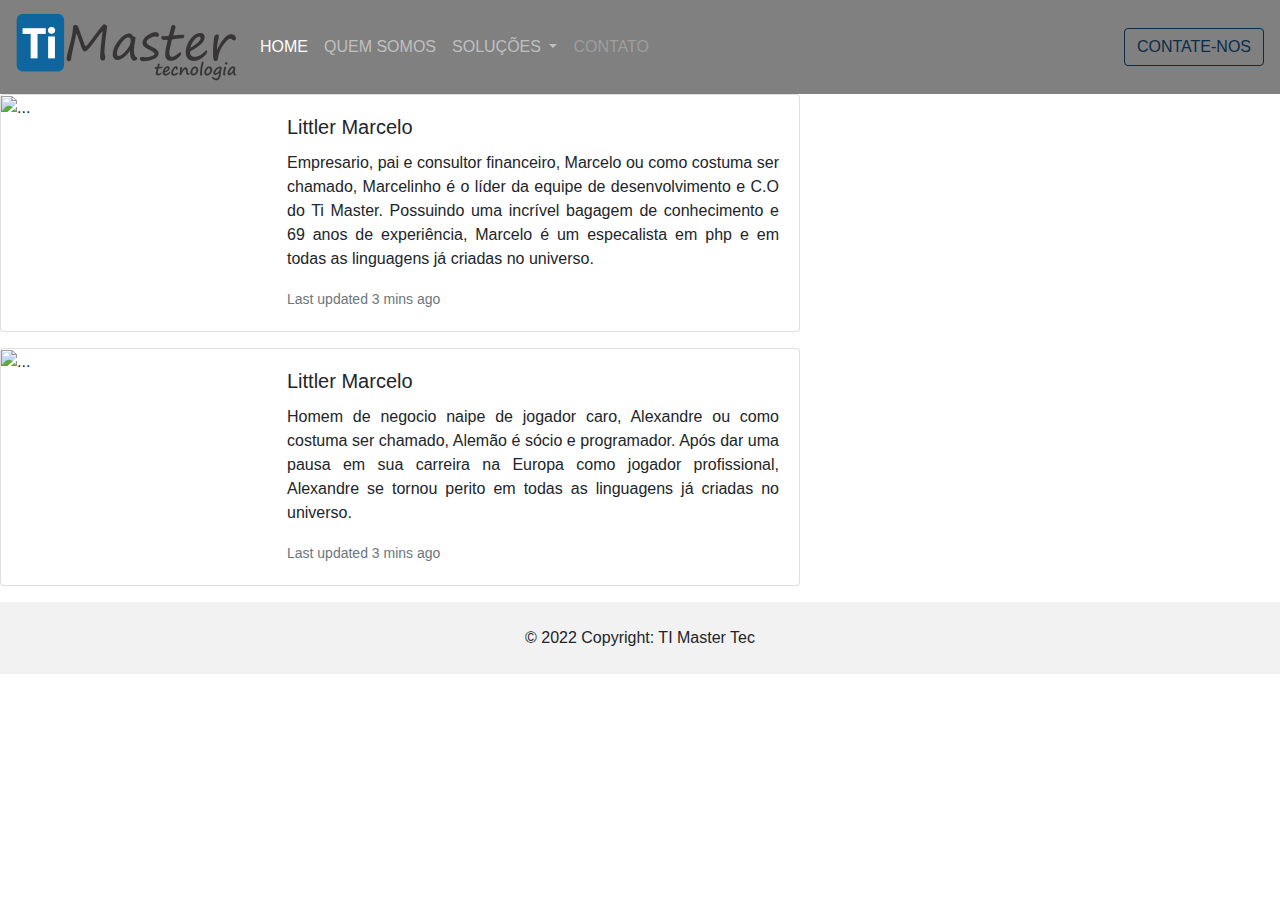
==== quem-somos.html @ afe3f1e8 "TIMaster quem somo 1.0" ====
<!DOCTYPE html>
<html lang="pt-BR">
<head>
    <meta charset="UTF-8">
    <meta http-equiv="X-UA-Compatible" content="IE=edge">
    <meta name="viewport" content="width=device-width, initial-scale=1.0">
    <link rel="stylesheet" href="css/bootstrap.css">
    <link rel="stylesheet" href="style.css">
    <title>Singular Telecom - Agente Autorizado Vivo Empresas</title>
</head>
<body>
    
    <nav class="navbar navbar-expand-lg navbar-dark">
        <a class="navbar-brand" href="#"><img src="imgs/logo.png" alt="Logo Singular" class="logo"></a>
        <button class="navbar-toggler" type="button" data-toggle="collapse" data-target="#navbarSupportedContent" aria-controls="navbarSupportedContent" aria-expanded="false" aria-label="Toggle navigation">
          <span class="navbar-toggler-icon"></span>
        </button>
      
        <div class="collapse navbar-collapse" id="navbarSupportedContent">
          <ul class="navbar-nav mr-auto">
            <li class="nav-item active">
              <a class="nav-link" href="index.html">Home <span class="sr-only">(current)</span></a>
            </li>
            <li class="nav-item">
              <a class="nav-link" href="#">Quem somos</a>
            </li>
            <li class="nav-item dropdown">
              <a class="nav-link dropdown-toggle" href="#" role="button" data-toggle="dropdown" aria-expanded="false">
                Soluções
              </a>
              <div class="dropdown-menu">
                <a class="dropdown-item" href="#">Suporte Ti</a>
                <a class="dropdown-item" href="#">Terceirização de Ti</a>
                <div class="dropdown-divider"></div>
                <a class="dropdown-item" href="#">Desenvolvimento</a>
              </div>
            </li>
            <li class="nav-item">
              <a class="nav-link disabled">Contato</a>
            </li>
          </ul>
          <form class="form-inline my-2 my-lg-0">
            <a href="https://wa.me/5515998150709" target="_blank" class="btn btn-outline-success my-2 my-sm-0">Contate-nos</a>
          </form> 
        </div>
      </nav>

      <!-- Conteudo -->
      <div class="card mb-3" style="max-width: 800px;">
        <div class="row no-gutters">
          <div class="col-md-4">
                <img src="https://media-exp1.licdn.com/dms/image/C4E03AQEHqDO72q7AdA/profile-displayphoto-shrink_800_800/0/1649104694924?e=1670457600&v=beta&t=TQPBjxLTbIlKcOxjaLrEK_NZwIAaUH-o9Ln8CSLEZT0" style="width: 250px;" alt="...">
            </div>
            <div class="col-md-8">
                <div class="card-body">
                    <h5 class="card-title">Littler Marcelo</h5>
                    <p class="card-text">Empresario, pai e consultor financeiro, Marcelo ou como costuma ser chamado, Marcelinho é o líder da equipe de desenvolvimento e C.O do Ti Master. Possuindo uma incrível bagagem de conhecimento e 69 anos de experiência, Marcelo é um especalista em php e em todas as linguagens já criadas no universo.</p>
                    <p class="card-text"><small class="text-muted">Last updated 3 mins ago</small></p>
                    </div>
                </div>
            </div>
        </div>
    
        <div class="card mb-3" style="max-width: 800px;">
            <div class="row no-gutters">
                  <div class="col-md-4">
                    <img src="https://media-exp1.licdn.com/dms/image/C4E03AQH1bpZxUKEU8g/profile-displayphoto-shrink_800_800/0/1609164620222?e=1670457600&v=beta&t=f9tTU0c2F95OFmH2gbxLQD1mqZcXLbIr_7OWUYDuLnY" style="width: 250px;" alt="...">
                  </div>
                  <div class="col-md-8">
                    <div class="card-body">
                      <h5 class="card-title">Littler Marcelo</h5>
                      <p class="card-text">Homem de negocio naipe de jogador caro, Alexandre ou como costuma ser chamado, Alemão é sócio e programador. Após dar uma pausa em sua carreira na Europa como jogador profissional, Alexandre se tornou perito em todas as linguagens já criadas no universo.</p>
                      <p class="card-text"><small class="text-muted">Last updated 3 mins ago</small></p>
                    </div>
                </div>
            </div>
        </div>
        <!-- Fim do Conteudo-->
       
      <footer>
        <!-- Copyright -->
      <div class="text-center p-4" style="background-color: rgba(0, 0, 0, 0.05);">
          © 2022 Copyright:
          <a class="text-reset fw-bold" href="https://mdbootstrap.com/">TI Master Tec</a>
      </div>
        <!-- Copyright -->
      </footer>
      <!-- Footer -->

    
    <script src="https://cdn.jsdelivr.net/npm/jquery@3.5.1/dist/jquery.slim.min.js" integrity="sha384-DfXdz2htPH0lsSSs5nCTpuj/zy4C+OGpamoFVy38MVBnE+IbbVYUew+OrCXaRkfj" crossorigin="anonymous"></script>
    <script src="js/bootstrap.js"></script>    


</body>

</html>
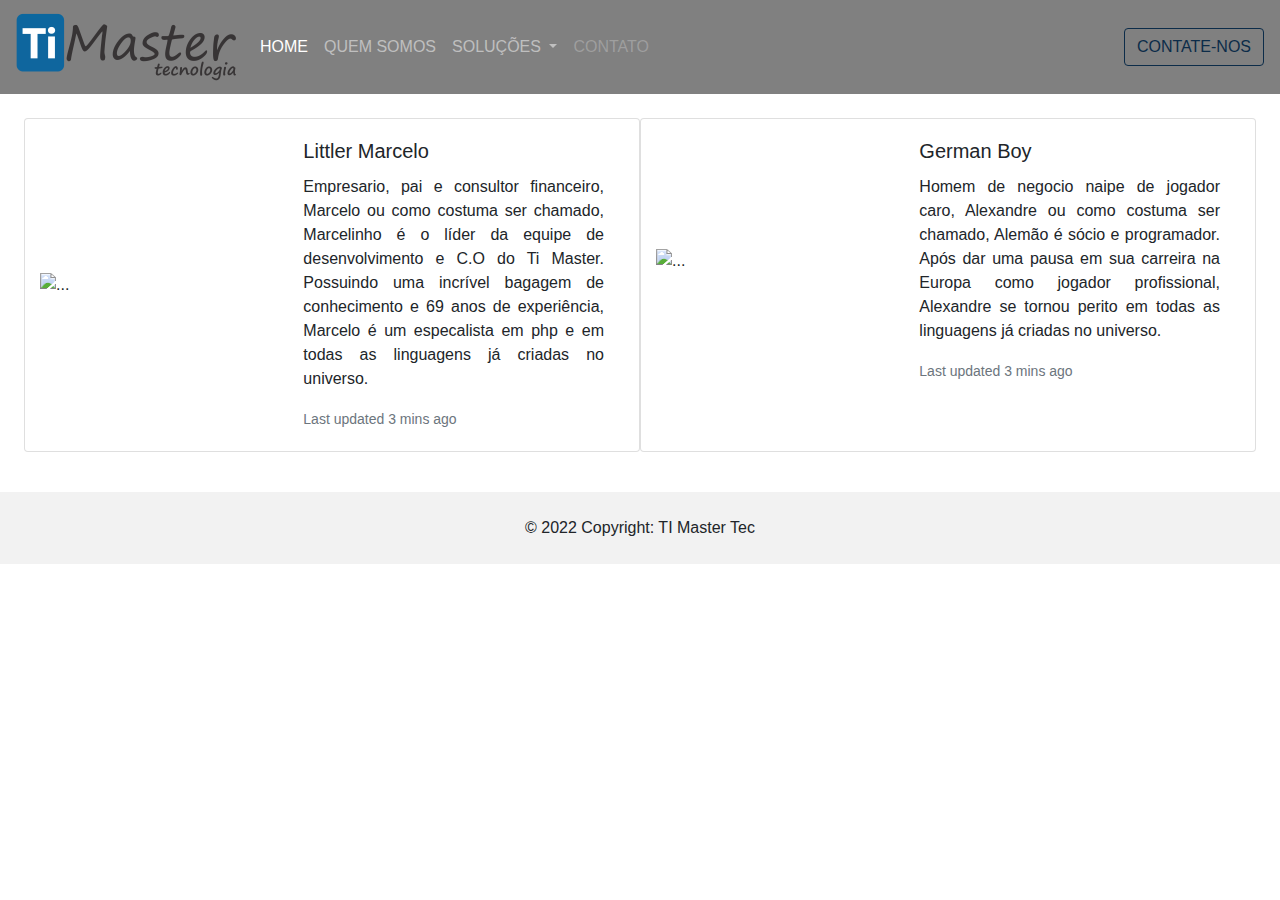
==== commit 396791d7: "TIMaster quem somo 1.1" ====
--- a/quem-somos.html
+++ b/quem-somos.html
@@ -46,35 +46,38 @@
       </nav>
 
       <!-- Conteudo -->
-      <div class="card mb-3" style="max-width: 800px;">
-        <div class="row no-gutters">
-          <div class="col-md-4">
-                <img src="https://media-exp1.licdn.com/dms/image/C4E03AQEHqDO72q7AdA/profile-displayphoto-shrink_800_800/0/1649104694924?e=1670457600&v=beta&t=TQPBjxLTbIlKcOxjaLrEK_NZwIAaUH-o9Ln8CSLEZT0" style="width: 250px;" alt="...">
-            </div>
-            <div class="col-md-8">
-                <div class="card-body">
-                    <h5 class="card-title">Littler Marcelo</h5>
-                    <p class="card-text">Empresario, pai e consultor financeiro, Marcelo ou como costuma ser chamado, Marcelinho é o líder da equipe de desenvolvimento e C.O do Ti Master. Possuindo uma incrível bagagem de conhecimento e 69 anos de experiência, Marcelo é um especalista em php e em todas as linguagens já criadas no universo.</p>
-                    <p class="card-text"><small class="text-muted">Last updated 3 mins ago</small></p>
+      <div class="row m-4">
+        <div class="card mb-3 col-6" >
+            <div class="row no-gutters" style="align-items: center; border-radius: 2rem;">
+              <div class="col-md-5">
+                    <img src="https://media-exp1.licdn.com/dms/image/C4E03AQEHqDO72q7AdA/profile-displayphoto-shrink_800_800/0/1649104694924?e=1670457600&v=beta&t=TQPBjxLTbIlKcOxjaLrEK_NZwIAaUH-o9Ln8CSLEZT0" style="width: 250px;" alt="...">
+                </div>
+                <div class="col-md-7">
+                    <div class="card-body">
+                        <h5 class="card-title">Littler Marcelo</h5>
+                        <p class="card-text">Empresario, pai e consultor financeiro, Marcelo ou como costuma ser chamado, Marcelinho é o líder da equipe de desenvolvimento e C.O do Ti Master. Possuindo uma incrível bagagem de conhecimento e 69 anos de experiência, Marcelo é um especalista em php e em todas as linguagens já criadas no universo.</p>
+                        <p class="card-text"><small class="text-muted">Last updated 3 mins ago</small></p>
+                        </div>
                     </div>
                 </div>
             </div>
-        </div>
-    
-        <div class="card mb-3" style="max-width: 800px;">
-            <div class="row no-gutters">
-                  <div class="col-md-4">
-                    <img src="https://media-exp1.licdn.com/dms/image/C4E03AQH1bpZxUKEU8g/profile-displayphoto-shrink_800_800/0/1609164620222?e=1670457600&v=beta&t=f9tTU0c2F95OFmH2gbxLQD1mqZcXLbIr_7OWUYDuLnY" style="width: 250px;" alt="...">
-                  </div>
-                  <div class="col-md-8">
-                    <div class="card-body">
-                      <h5 class="card-title">Littler Marcelo</h5>
-                      <p class="card-text">Homem de negocio naipe de jogador caro, Alexandre ou como costuma ser chamado, Alemão é sócio e programador. Após dar uma pausa em sua carreira na Europa como jogador profissional, Alexandre se tornou perito em todas as linguagens já criadas no universo.</p>
-                      <p class="card-text"><small class="text-muted">Last updated 3 mins ago</small></p>
+        
+            <div class="card mb-3 col-6">
+                <div class="row no-gutters" style="align-items: center; border-radius: 2rem;">
+                      <div class="col-md-5">
+                        <img src="https://media-exp1.licdn.com/dms/image/C4E03AQH1bpZxUKEU8g/profile-displayphoto-shrink_800_800/0/1609164620222?e=1670457600&v=beta&t=f9tTU0c2F95OFmH2gbxLQD1mqZcXLbIr_7OWUYDuLnY" style="width: 250px;" alt="...">
+                      </div>
+                      <div class="col-md-7">
+                        <div class="card-body">
+                          <h5 class="card-title">German Boy</h5>
+                          <p class="card-text">Homem de negocio naipe de jogador caro, Alexandre ou como costuma ser chamado, Alemão é sócio e programador. Após dar uma pausa em sua carreira na Europa como jogador profissional, Alexandre se tornou perito em todas as linguagens já criadas no universo.</p>
+                          <p class="card-text"><small class="text-muted">Last updated 3 mins ago</small></p>
+                        </div>
                     </div>
                 </div>
             </div>
-        </div>
+      </div>
+     
         <!-- Fim do Conteudo-->
        
       <footer>
